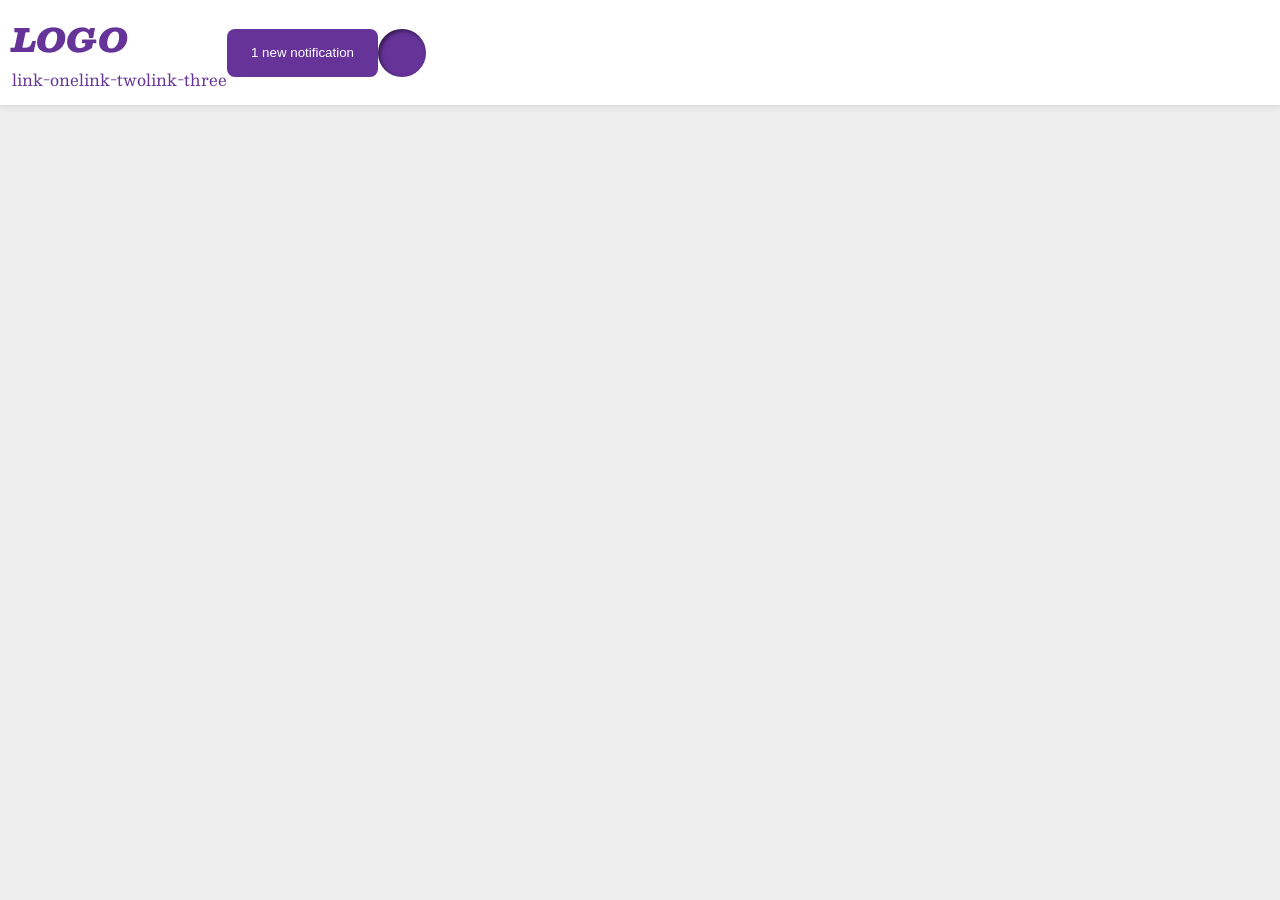
==== foundations/flex/03-flex-header-2/index.html @ 810b4ed4 "added new divs and styles for them" ====
<!DOCTYPE html>
<html lang="en">
  <head>
    <meta charset="UTF-8">
    <meta http-equiv="X-UA-Compatible" content="IE=edge">
    <meta name="viewport" content="width=device-width, initial-scale=1.0">
    <title>Flex Header 2</title>
    <link rel="stylesheet" href="style.css">
  </head>
  <body>
    <div class="header">
    <div class="Left-buttons">
        <div class="logo">
          LOGO
        </div>
        <ul class="links">
          <li><a href="https://google.com">link-one</a></li>
          <li><a href="https://google.com">link-two</a></li>
          <li><a href="https://google.com">link-three</a></li>
        </ul>
    </div> 
      <div class="Right-buttons">
        <button class="notifications">
          1 new notification
        </button>
        <div class="profile-image"></div>
      </div>

    </div>
  </body>
</html>
---- foundations/flex/03-flex-header-2/style.css ----
/* this is some magical font-importing.  
you'll learn about it later. */
@import url('https://fonts.googleapis.com/css2?family=Besley:ital,wght@0,400;1,900&display=swap');

body {
  margin: 0;
  background: #eee;
  font-family: Besley, serif;
}

.header {
  background: white;
  border-bottom: 1px solid #ddd;
  box-shadow: 0 0 8px rgba(0,0,0,.1);
  display: flex;
  align-items: center;
  padding: 12px;
  flex-grow: 1;
}

.profile-image {
  background: rebeccapurple;
  box-shadow: inset 2px 2px 4px rgba(0,0,0,.5);
  border-radius: 50%;
  width: 48px;
  height: 48px;
}

.logo {
  color: rebeccapurple;
  font-size: 32px;
  font-weight: 900;
  font-style: italic;
}

button {
  border: none;
  border-radius: 8px;
  background: rebeccapurple;
  color: white;
  padding: 8px 24px;
}

a {
  /* this removes the line under our links */
  text-decoration: none;
  color: rebeccapurple;
}

ul {
  list-style-type: none;
  margin: 0px;
  padding: 0px;
}

.links, .Right-buttons{
  display: flex;
  justify-content: flex-start;
  
}
.Right-buttons{
  justify-content: flex-end;
}
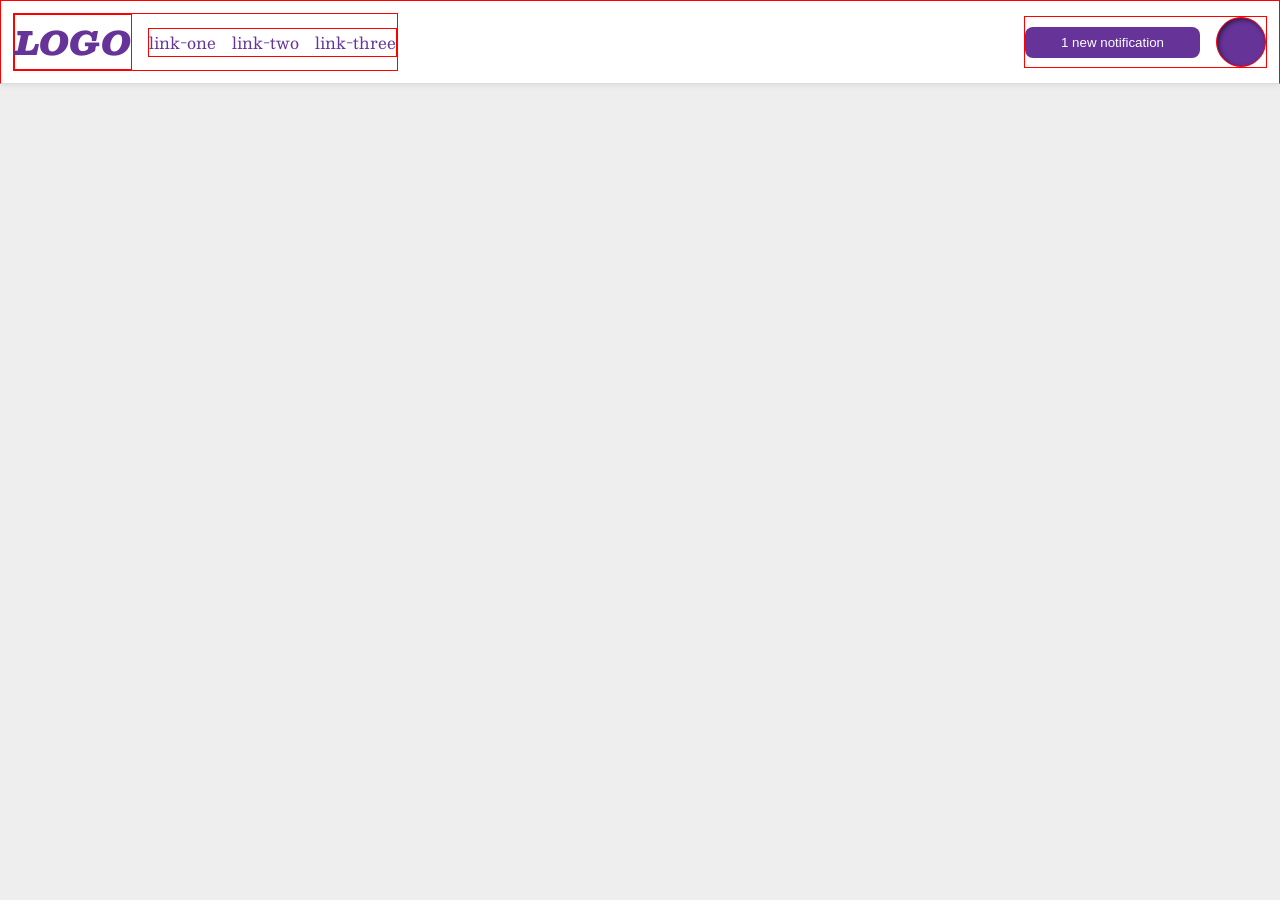
==== commit 1dffce3d: "added new divs" ====
--- a/foundations/flex/03-flex-header-2/index.html
+++ b/foundations/flex/03-flex-header-2/index.html
@@ -9,6 +9,7 @@
   </head>
   <body>
     <div class="header">
+      
     <div class="Left-buttons">
         <div class="logo">
           LOGO
@@ -19,6 +20,7 @@
           <li><a href="https://google.com">link-three</a></li>
         </ul>
     </div> 
+
       <div class="Right-buttons">
         <button class="notifications">
           1 new notification
--- a/foundations/flex/03-flex-header-2/style.css
+++ b/foundations/flex/03-flex-header-2/style.css
@@ -15,7 +15,8 @@
   display: flex;
   align-items: center;
   padding: 12px;
-  flex-grow: 1;
+  justify-content: space-between;
+  gap: 8px;
 }
 
 .profile-image {
@@ -38,7 +39,7 @@
   border-radius: 8px;
   background: rebeccapurple;
   color: white;
-  padding: 8px 24px;
+  padding: 8px 36px;
 }
 
 a {
@@ -49,15 +50,22 @@
 
 ul {
   list-style-type: none;
-  margin: 0px;
-  padding: 0px;
+  margin: 0;
+  padding: 0;
+}
+.Left-buttons{
+  display: flex;
+  align-items: center;
+}
+.links, .Right-buttons{
+  display: flex;
+  align-items: center;
+  gap: 16px;
+}
+.Left-buttons, .Right-buttons{
+  gap: 16px;
 }
 
-.links, .Right-buttons{
-  display: flex;
-  justify-content: flex-start;
-  
+div, .links{
+   border: 1px solid red;
 }
-.Right-buttons{
-  justify-content: flex-end;
-}
